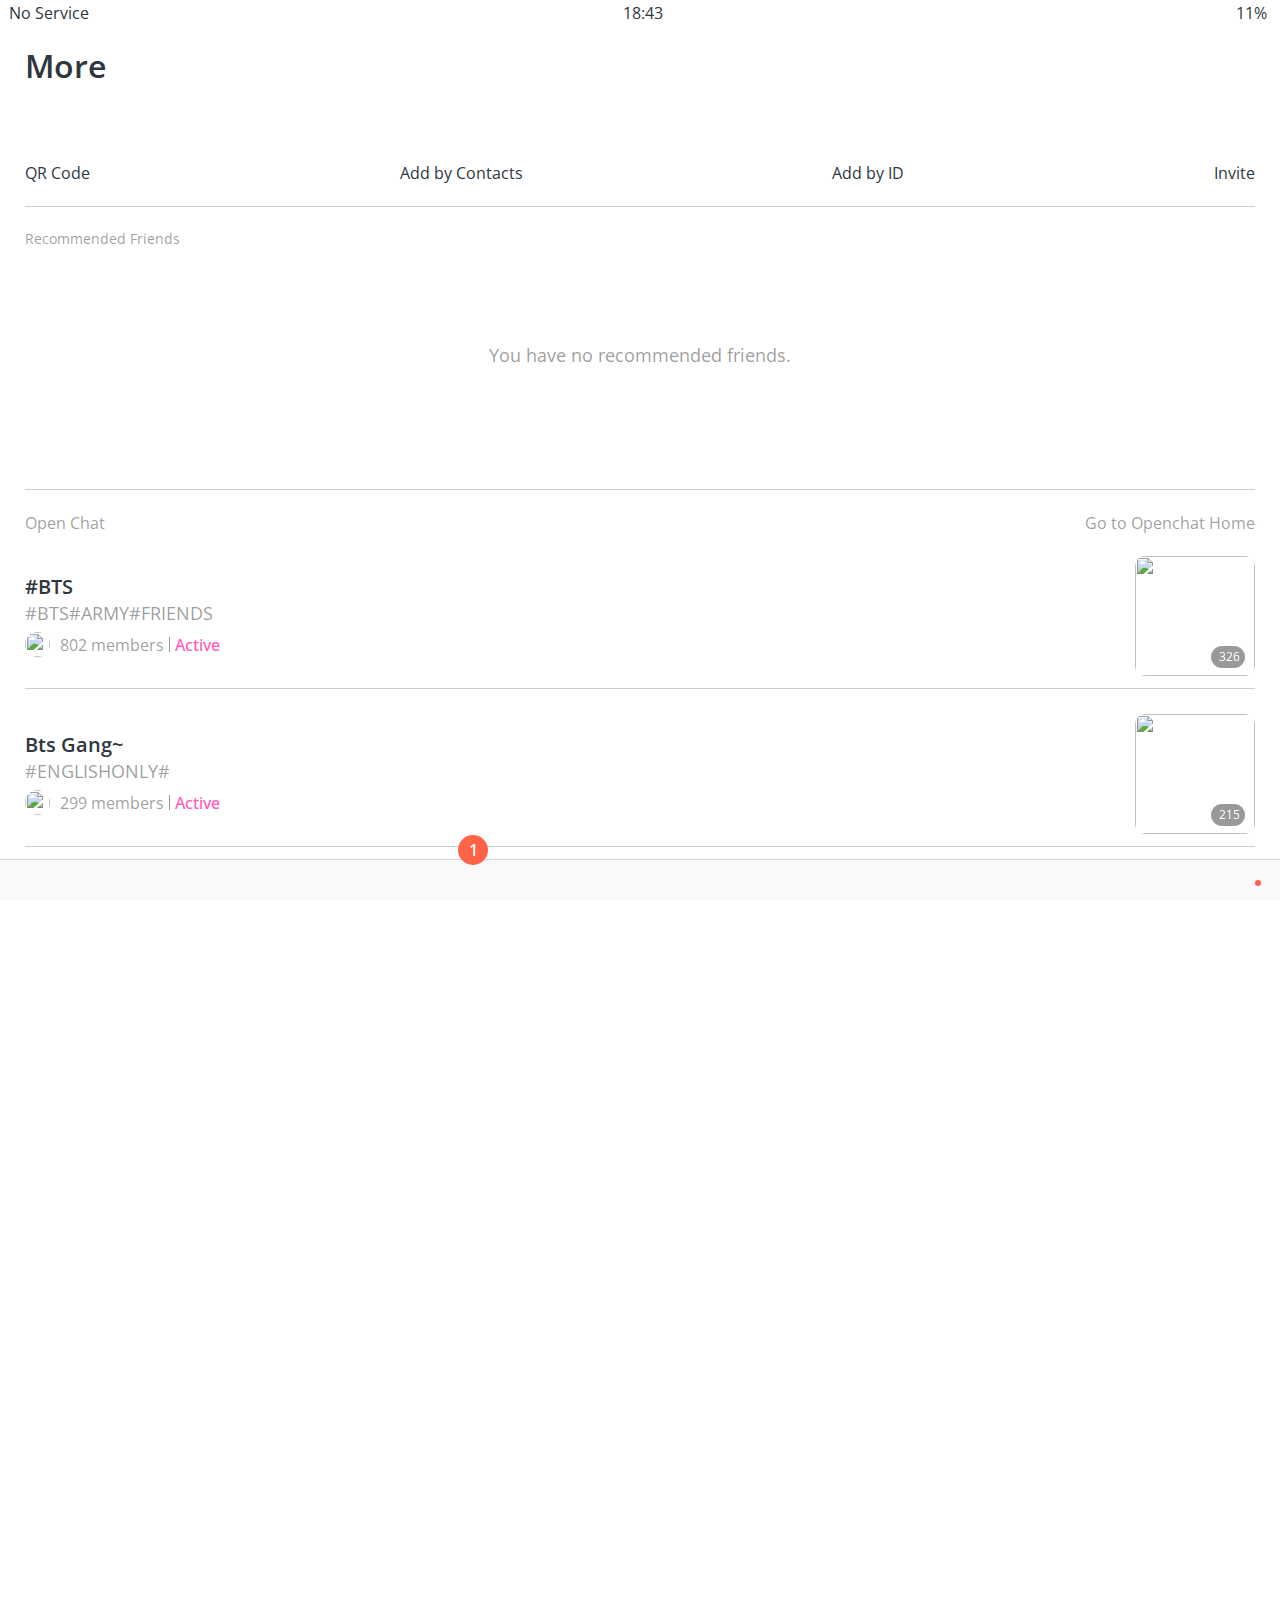
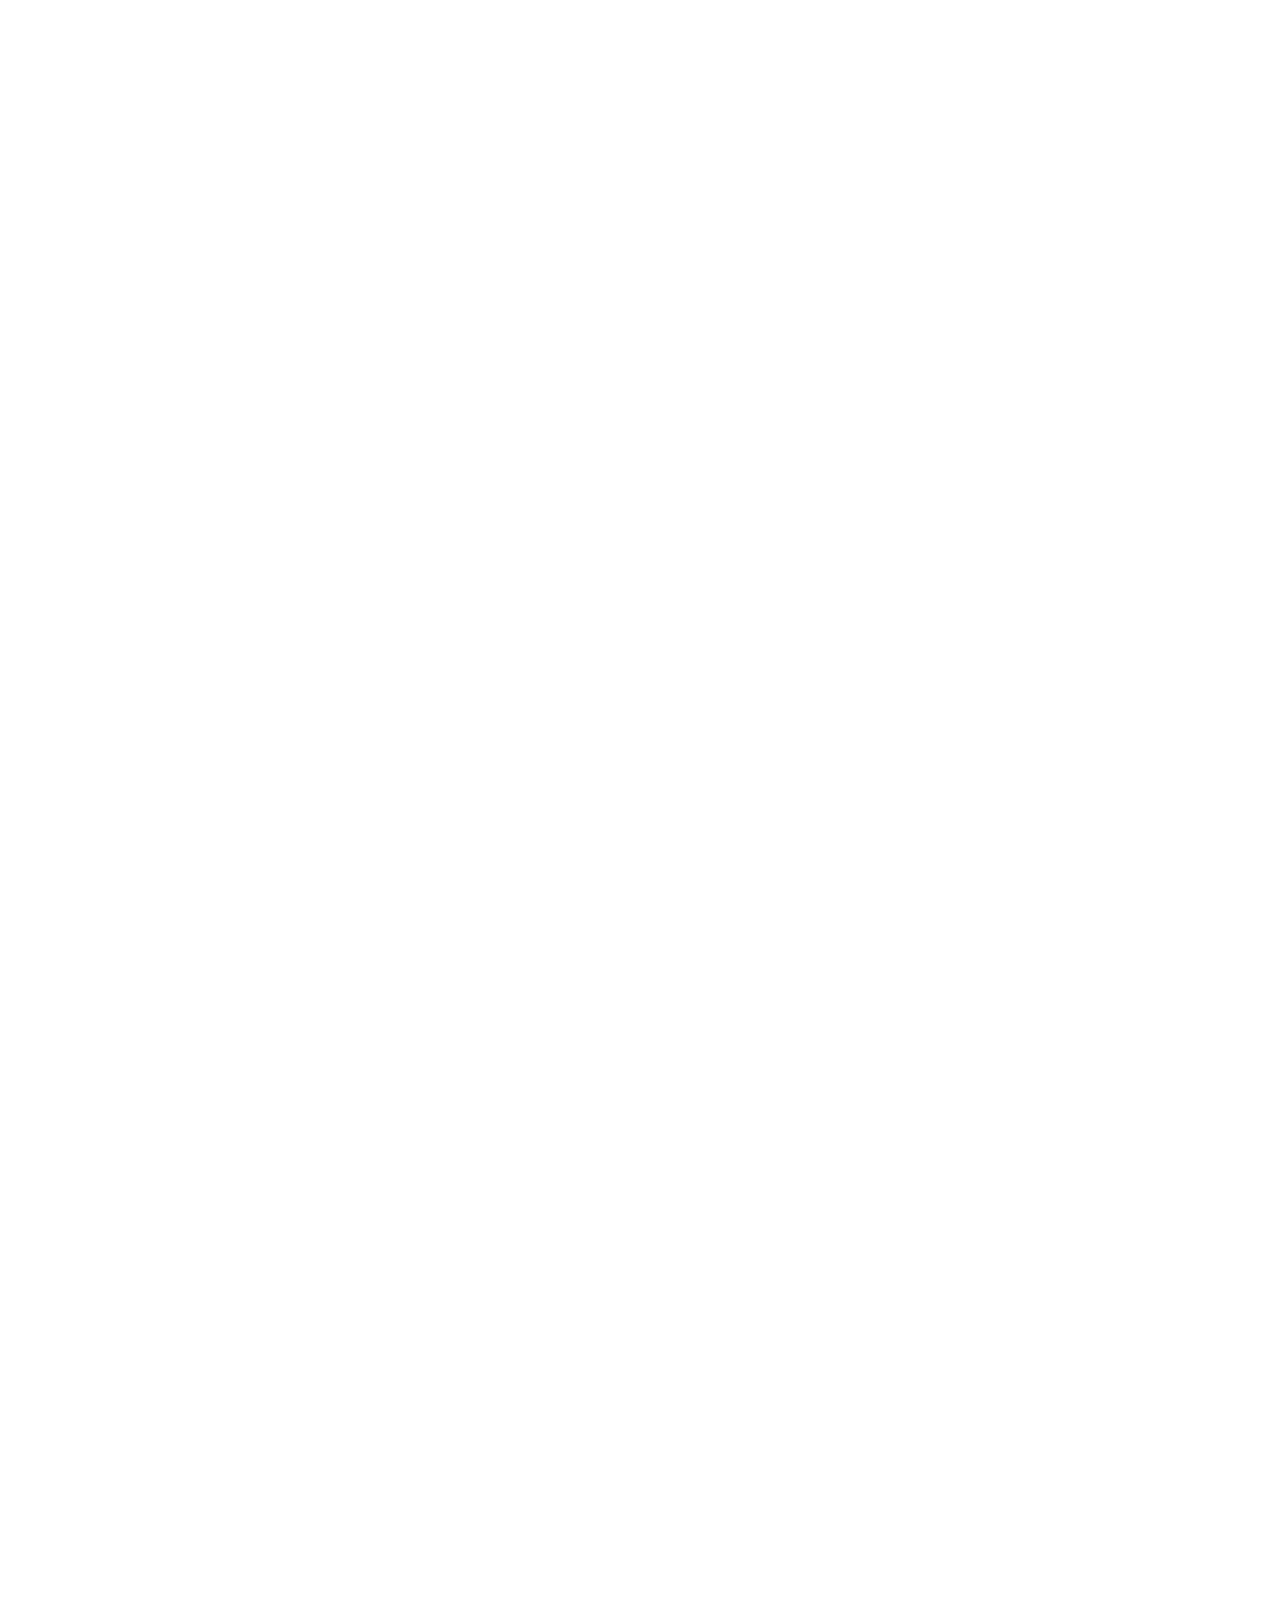
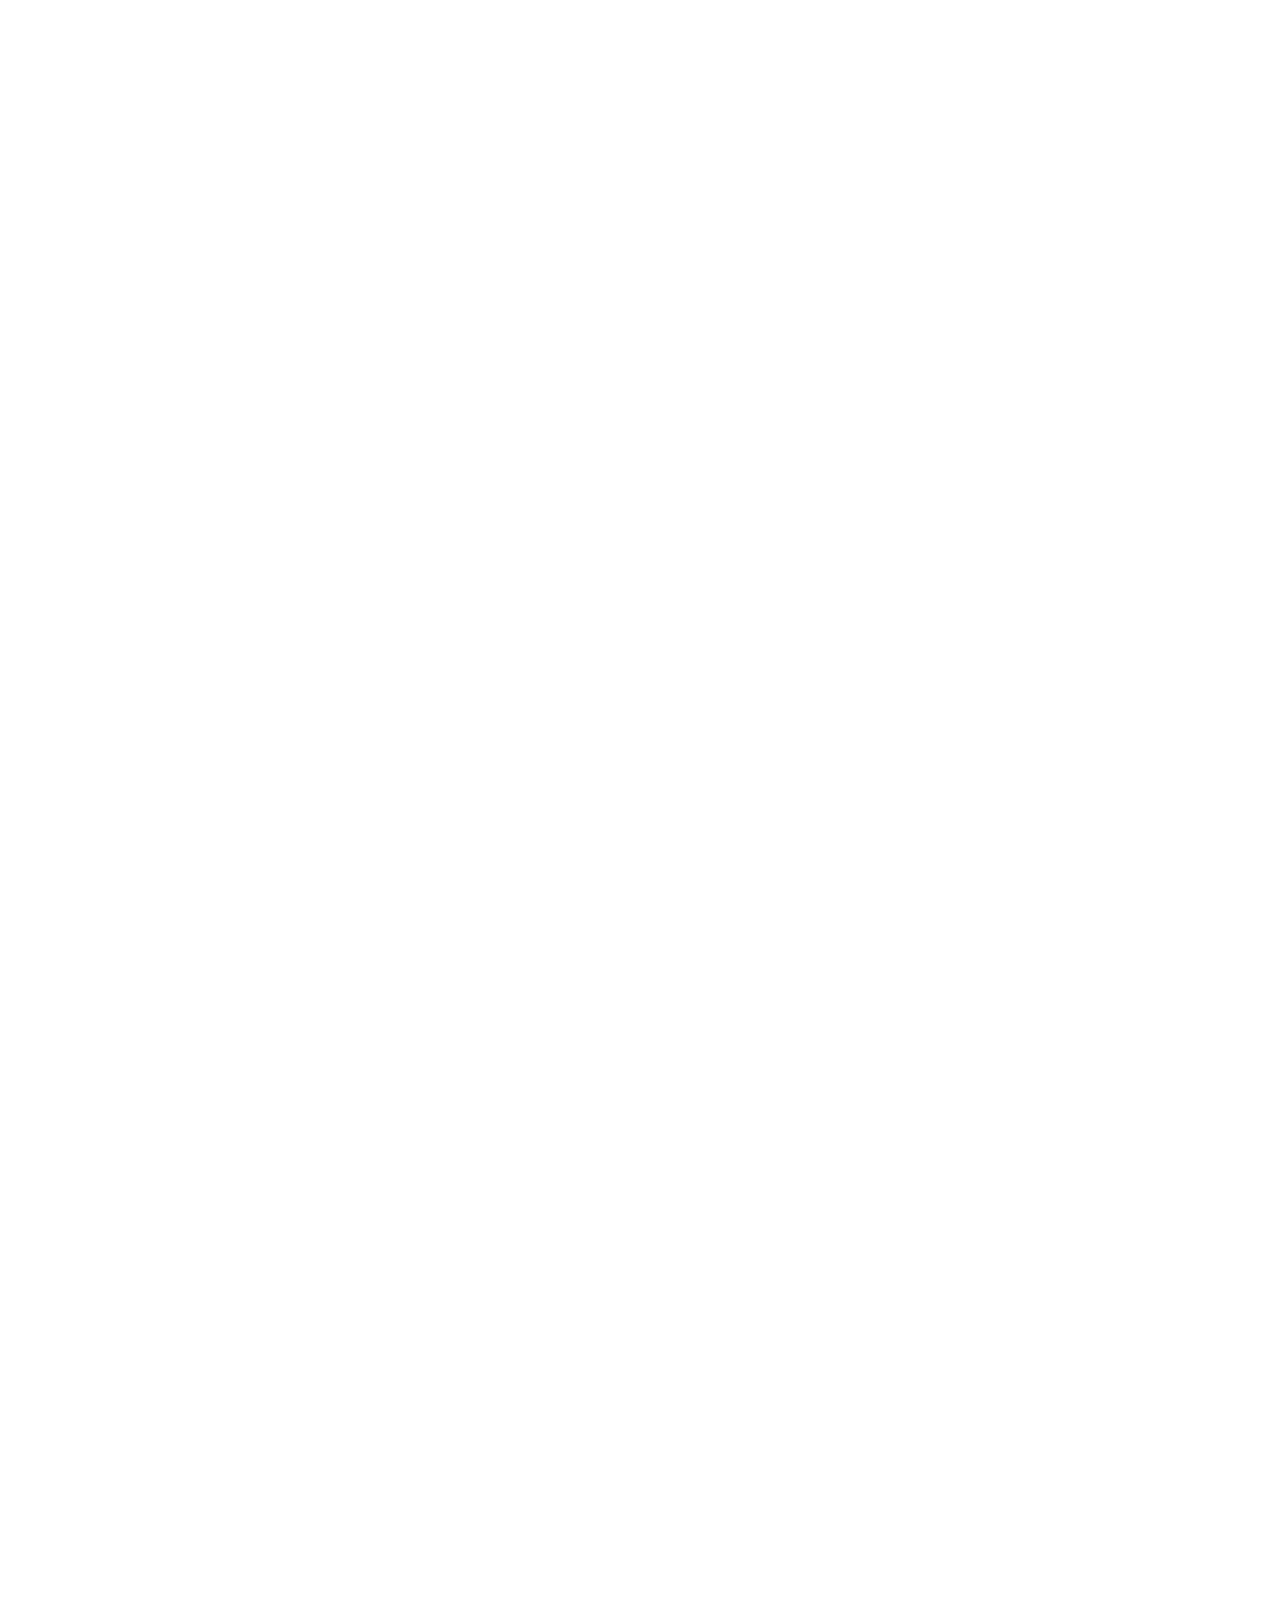
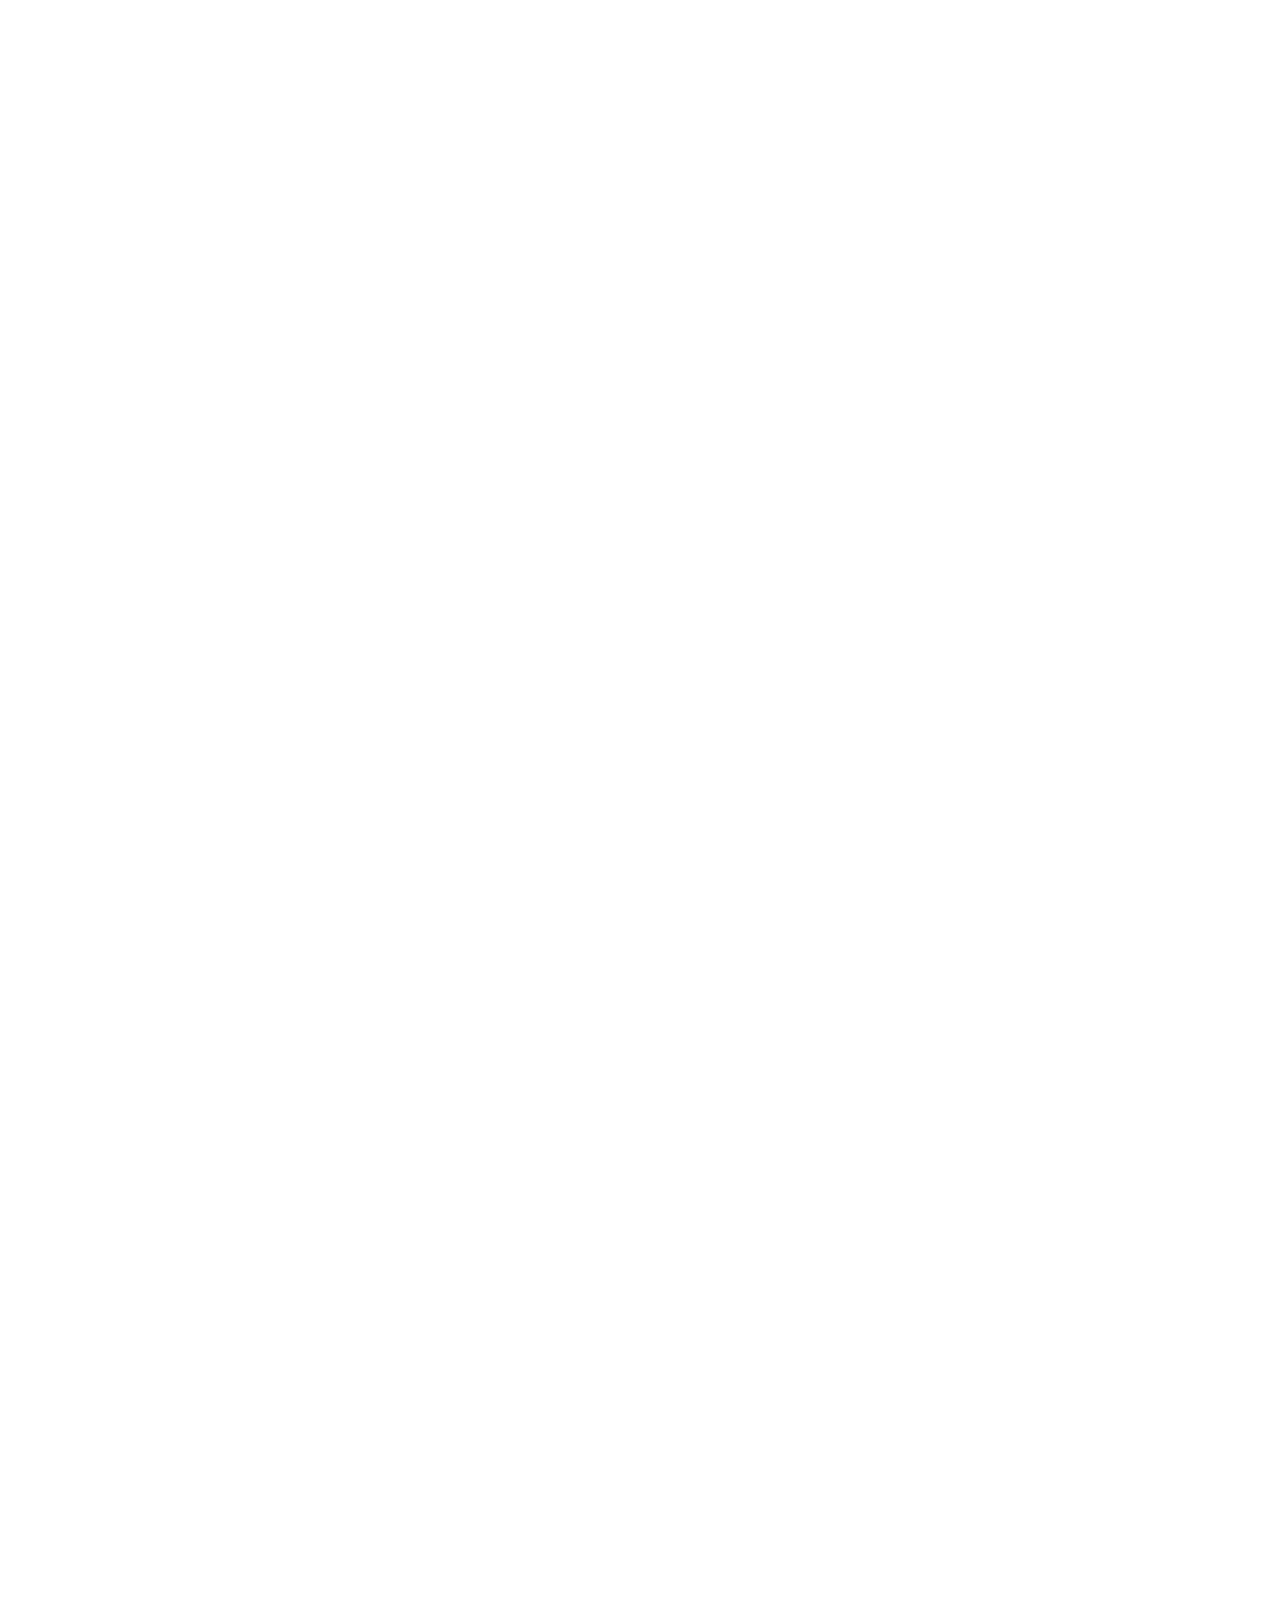
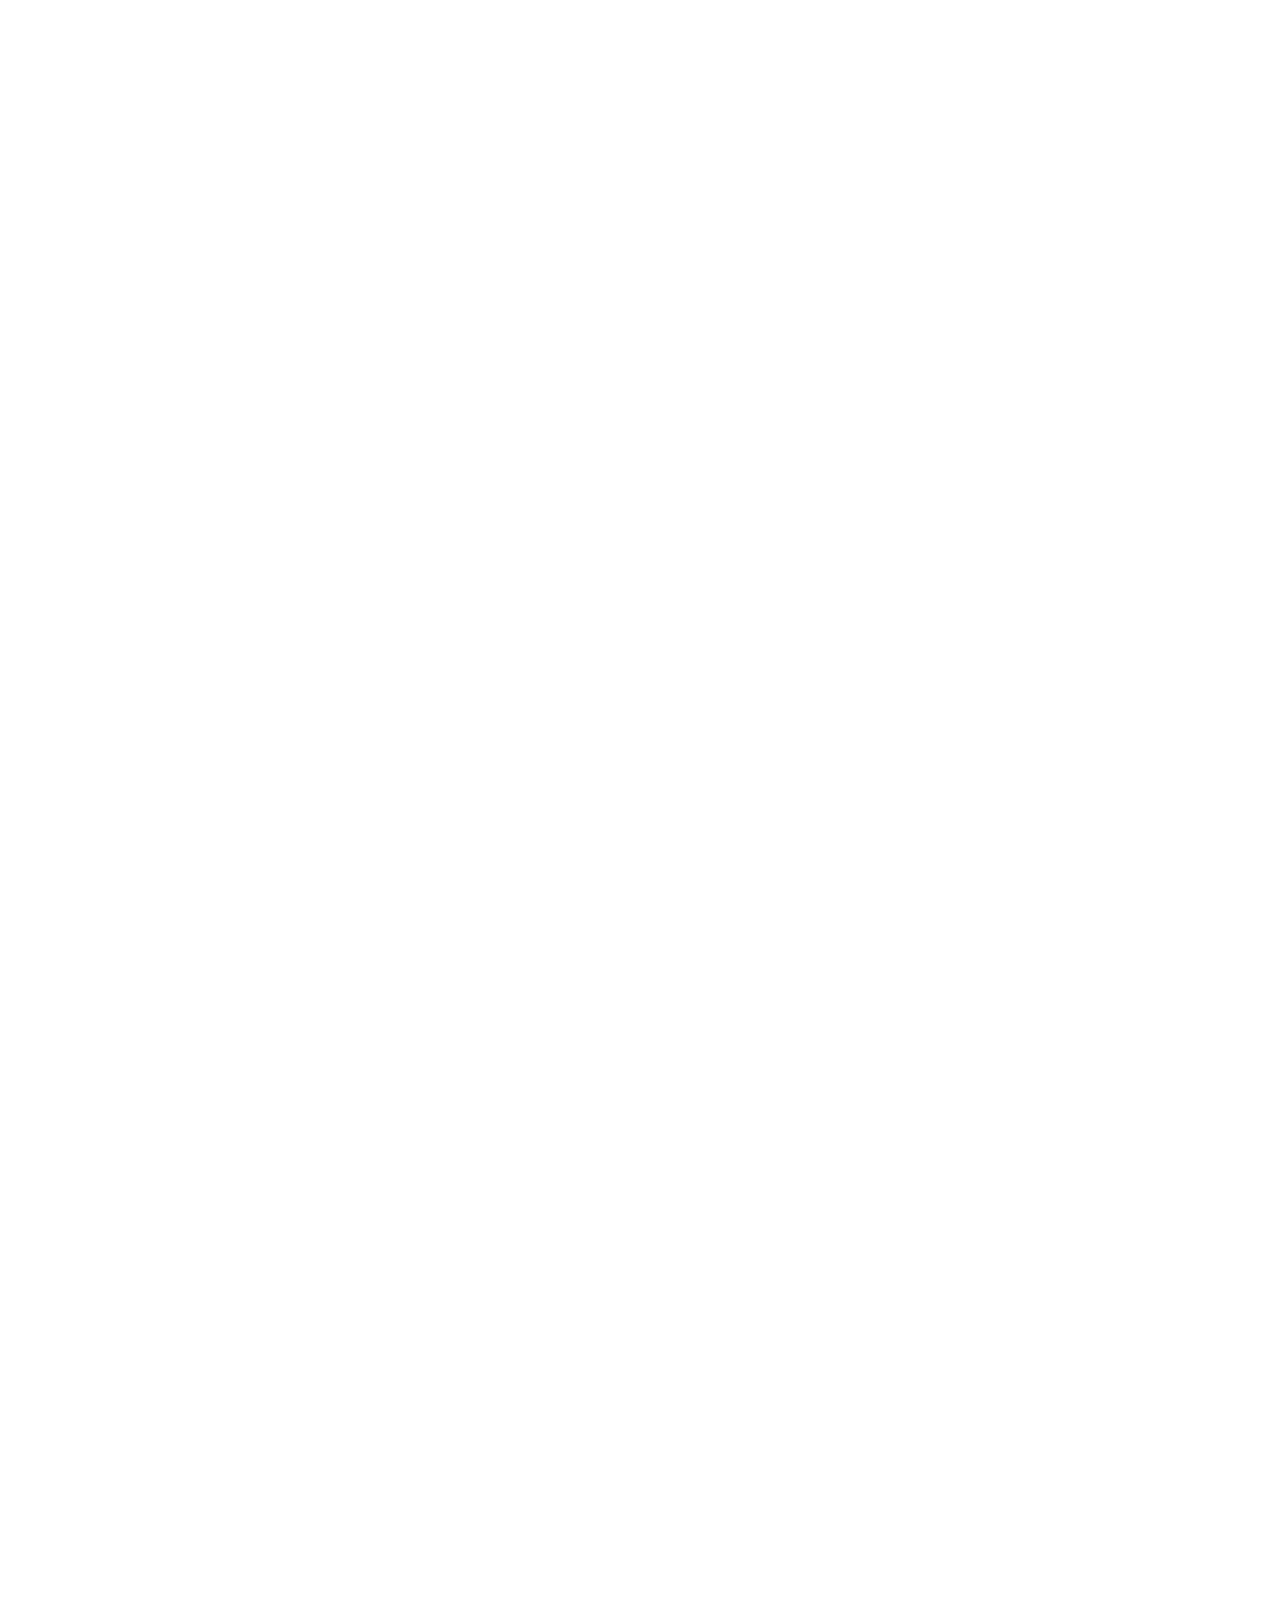
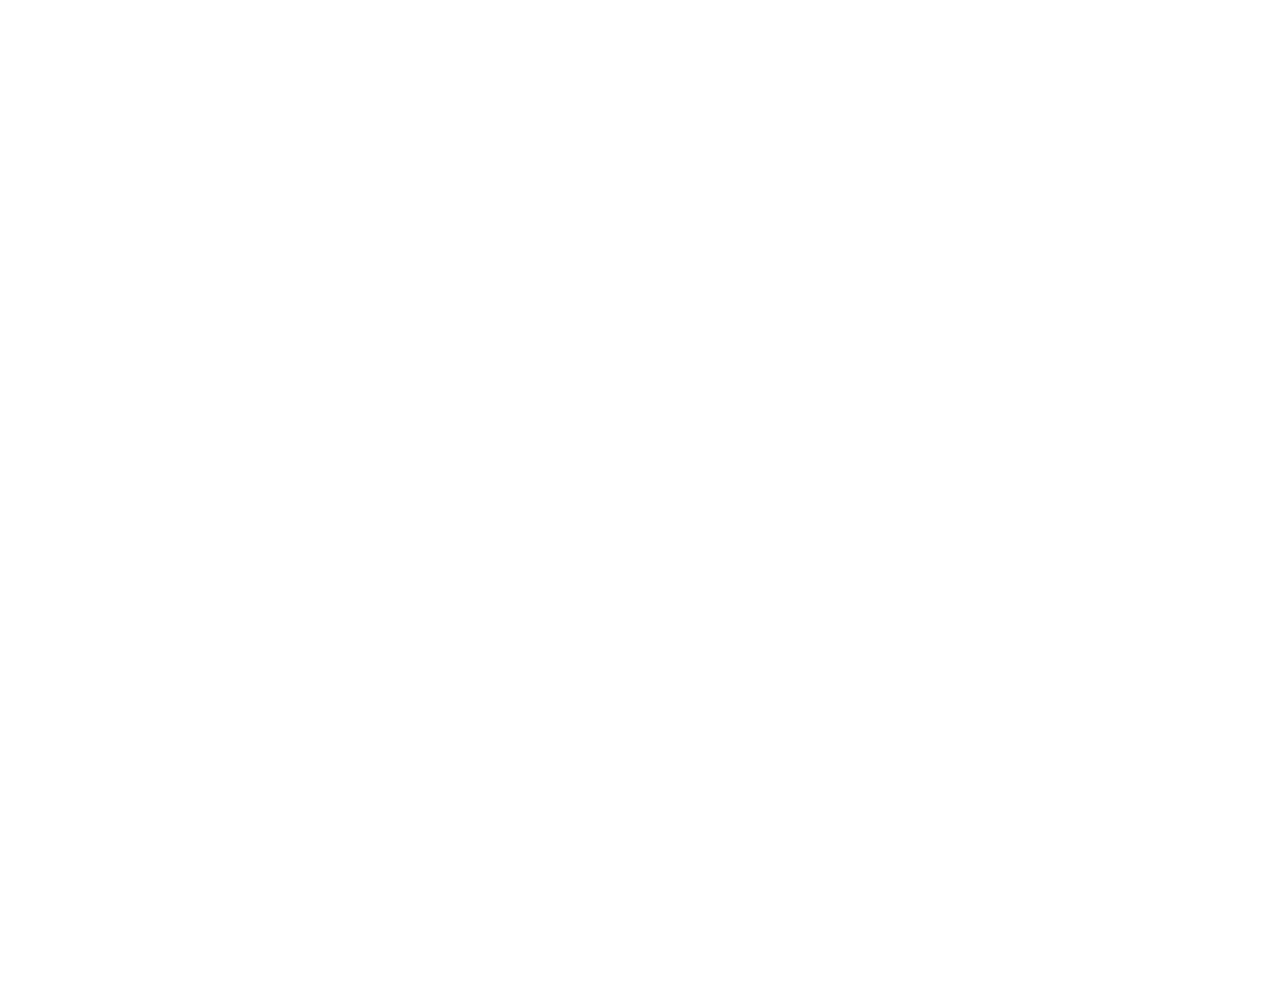
==== more.html @ 2acc4168 "10/11" ====
<!DOCTYPE html>
<html lang="en">
  <head>
    <link rel="stylesheet" href="css/styles.css" />
    <meta charset="UTF-8" />
    <meta http-equiv="X-UA-Compatible" content="IE=edge" />
    <meta name="viewport" content="width=device-width, initial-scale=1.0" />
    <title>More - Kokoa clone</title>
  </head>
  <body>
    <div class="status-bar">
      <div class="status-bar__column">
        <span>No Service</span>
        <i class="fa-solid fa-wifi"></i>
      </div>
      <div class="status-bar__column">
        <span>18:43</span>
      </div>
      <div class="status-bar__column">
        <i class="fa-solid fa-lock"></i>
        <span>11%</span>
        <i class="fa-solid fa-battery-three-quarters fa-lg"></i>
        <i class="fa-solid fa-bolt-lightning"></i>
      </div>
    </div>
    <header class="screen-header">
      <h1 class="screen-header__title">More</h1>
      <div class="screen-header__icon">
        <span><i class="fa-sharp fa-solid fa-magnifying-glass fa-lg"></i></span>
        <span><i class="fa-solid fa-gear fa-lg"></i></span>
        <span class="nav__inpormation dot"></span>
      </div>
    </header>

    <main class="main-screen">
      <div class="find-icons">
        <div class="find-icons__icon">
          <i class="fa-solid fa-qrcode"></i>
          <span>QR Code</span>
        </div>
        <div class="find-icons__icon">
          <i class="fa-regular fa-address-book"></i>
          <span>Add by Contacts</span>
        </div>
        <div class="find-icons__icon">
          <i class="fa-sharp fa-solid fa-fingerprint"></i>
          <span>Add by ID</span>
        </div>
        <div class="find-icons__icon">
          <i class="fa-regular fa-envelope"></i>
          <span>Invite</span>
        </div>
      </div>
      <div class="recommended-fridens">
        <h6 class="recommended-fridens__title">Recommended Friends</h6>
        <span>You have no recommended friends.</span>
      </div>
      <div class="open-chat">
        <div class="open-chat__header">
          <h4>Open Chat</h4>
          <span
            >Go to Openchat Home<i class="fa-solid fa-chevron-right fa-xs"></i
          ></span>
        </div>
        <div class="open-post">
          <div class="open-post__column">
            <h5 class="open-post__title">#BTS</h5>
            <h6 class="open-post__hashtags">#bts#army#friends</h6>
            <div class="open-post__members">
              <img src="https://avatars.githubusercontent.com/u/3612017?v=4" />
              <span class="open-post__member-count">802 members</span>
              <div class="divider"></div>
              <span class="open-post__member-status">Active</span>
            </div>
          </div>
          <div class="open-post__column">
            <div class="open-post__photo">
              <img src="https://avatars.githubusercontent.com/u/3612017?v=4" />
              <div class="open-post_heart-count">
                <i class="fa-solid fa-heart fa-xs"></i><span>326</span>
              </div>
            </div>
          </div>
        </div>
        <div class="open-post">
          <div class="open-post__column">
            <h5 class="open-post__title">Bts Gang~</h5>
            <h6 class="open-post__hashtags">#englishonly#</h6>
            <div class="open-post__members">
              <img src="https://avatars.githubusercontent.com/u/3612017?v=4" />
              <span class="open-post__member-count">299 members</span>
              <div class="divider"></div>
              <span class="open-post__member-status">Active</span>
            </div>
          </div>
          <div class="open-post__column">
            <div class="open-post__photo">
              <img src="https://avatars.githubusercontent.com/u/3612017?v=4" />
              <div class="open-post_heart-count">
                <i class="fa-solid fa-heart fa-xs"></i><span>215</span>
              </div>
            </div>
          </div>
        </div>
      </div>
    </main>
    <nav class="nav">
      <ul class="nav__list">
        <li class="nav__btn">
          <a class="nav__link" href="friends.html"
            ><i class="fa-regular fa-user fa-2x"></i
          ></a>
        </li>
        <li class="nav__btn">
          <a class="nav__link" href="chat.html">
            <span class="nav__notification badge">1</span>
            <i class="fa-solid fa-comment fa-2x"></i
          ></a>
        </li>
        <li class="nav__btn">
          <a class="nav__link" href="find.html"
            ><i class="fa-sharp fa-solid fa-magnifying-glass fa-2x"></i
          ></a>
        </li>
        <li class="nav__btn">
          <a class="nav__link" href="more.html"
            ><span class="nav__inpormation"></span
            ><i class="fa-solid fa-ellipsis fa-2x"></i
          ></a>
        </li>
      </ul>
    </nav>

    <script
      src="https://kit.fontawesome.com/7d347211d9.js"
      crossorigin="anonymous"
    ></script>
  </body>
</html>
---- css/styles.css ----
@import url("https://fonts.googleapis.com/css2?family=Open+Sans:wght@400;600&display=swap");
@import "reset.css";
@import "variables.css";

/* componenrs */
@import "components/status-bar.css";
@import "components/nav-bar.css";
@import "components/screen-header.css";
@import "components/user-components.css";
@import "components/badge.css";
/* screen */
@import "screen/login.css";
@import "screen/friends.css";
@import "screen/find.css";

body {
  color: #2e363e;
  font-family: "Open Sans", sans-serif;
  height: 1000vh;
}
.main-screen {
  padding: 0px var(--horizontal-space);
}
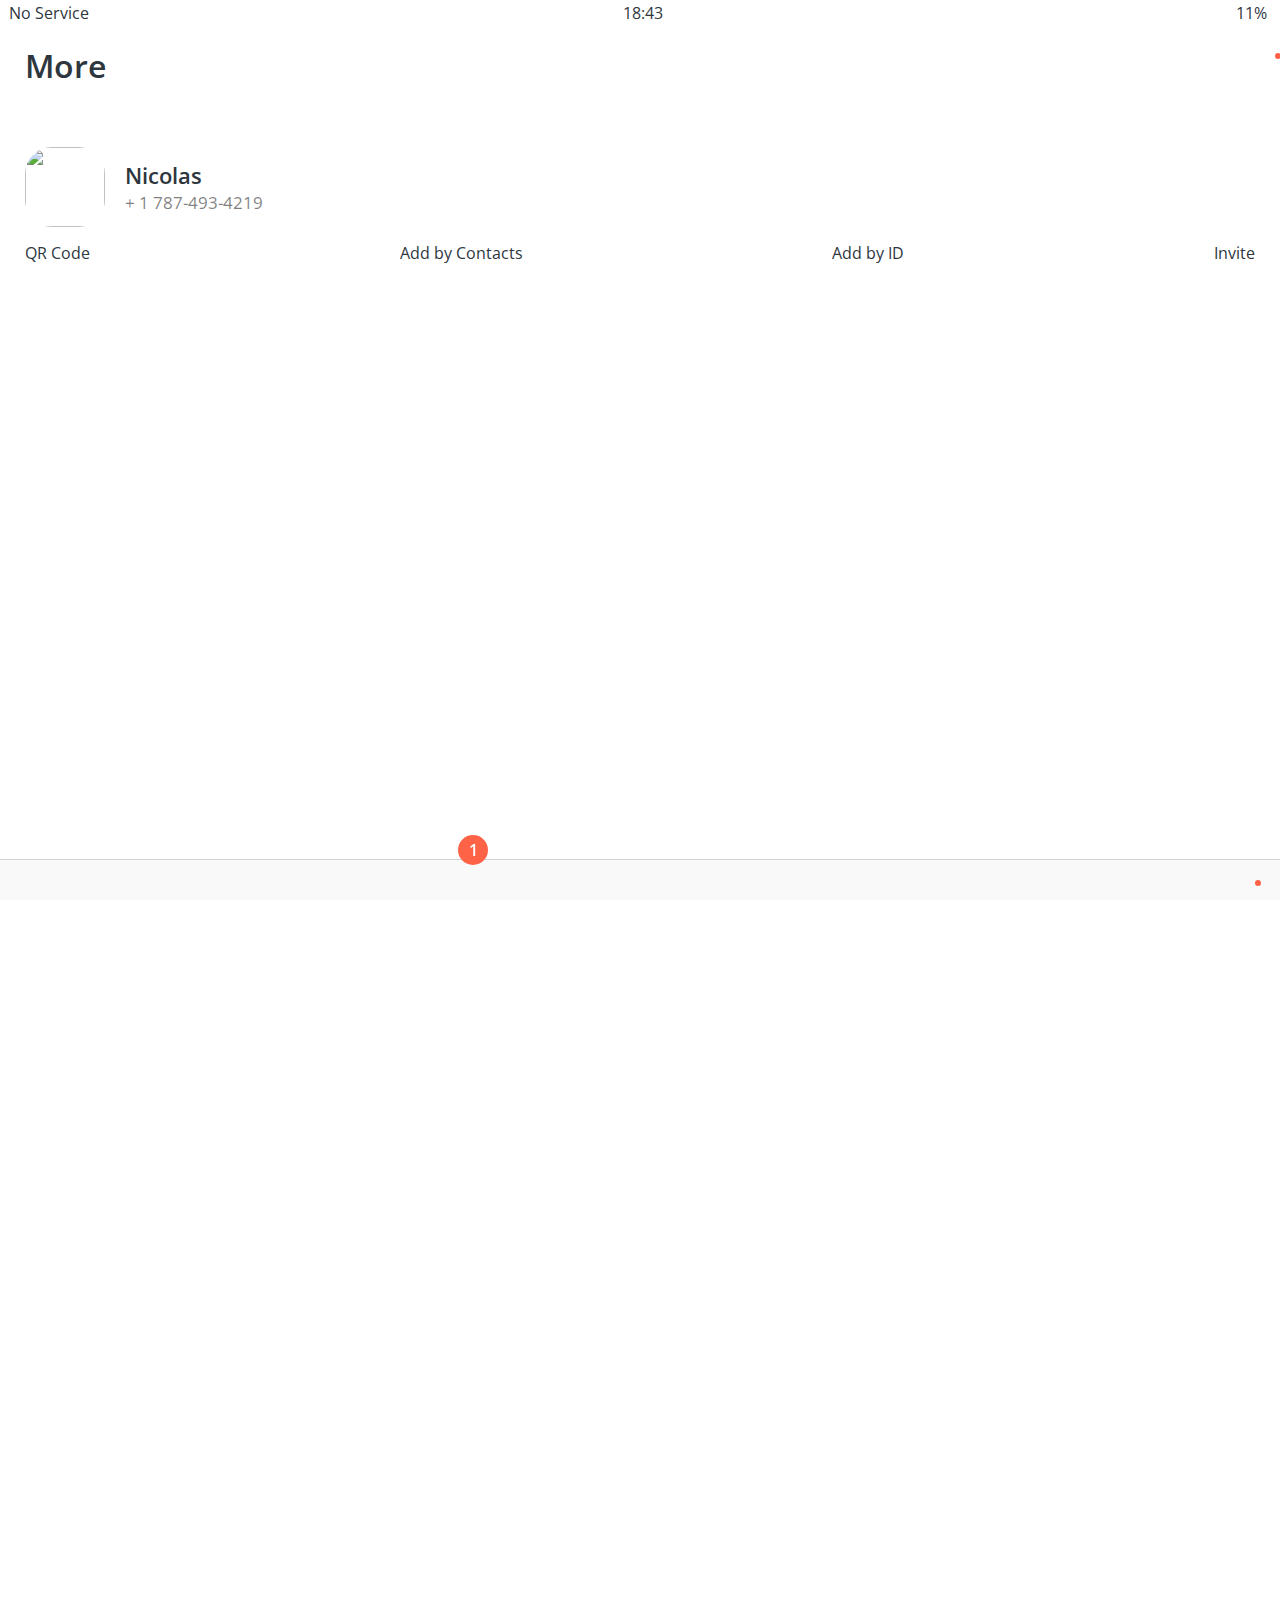
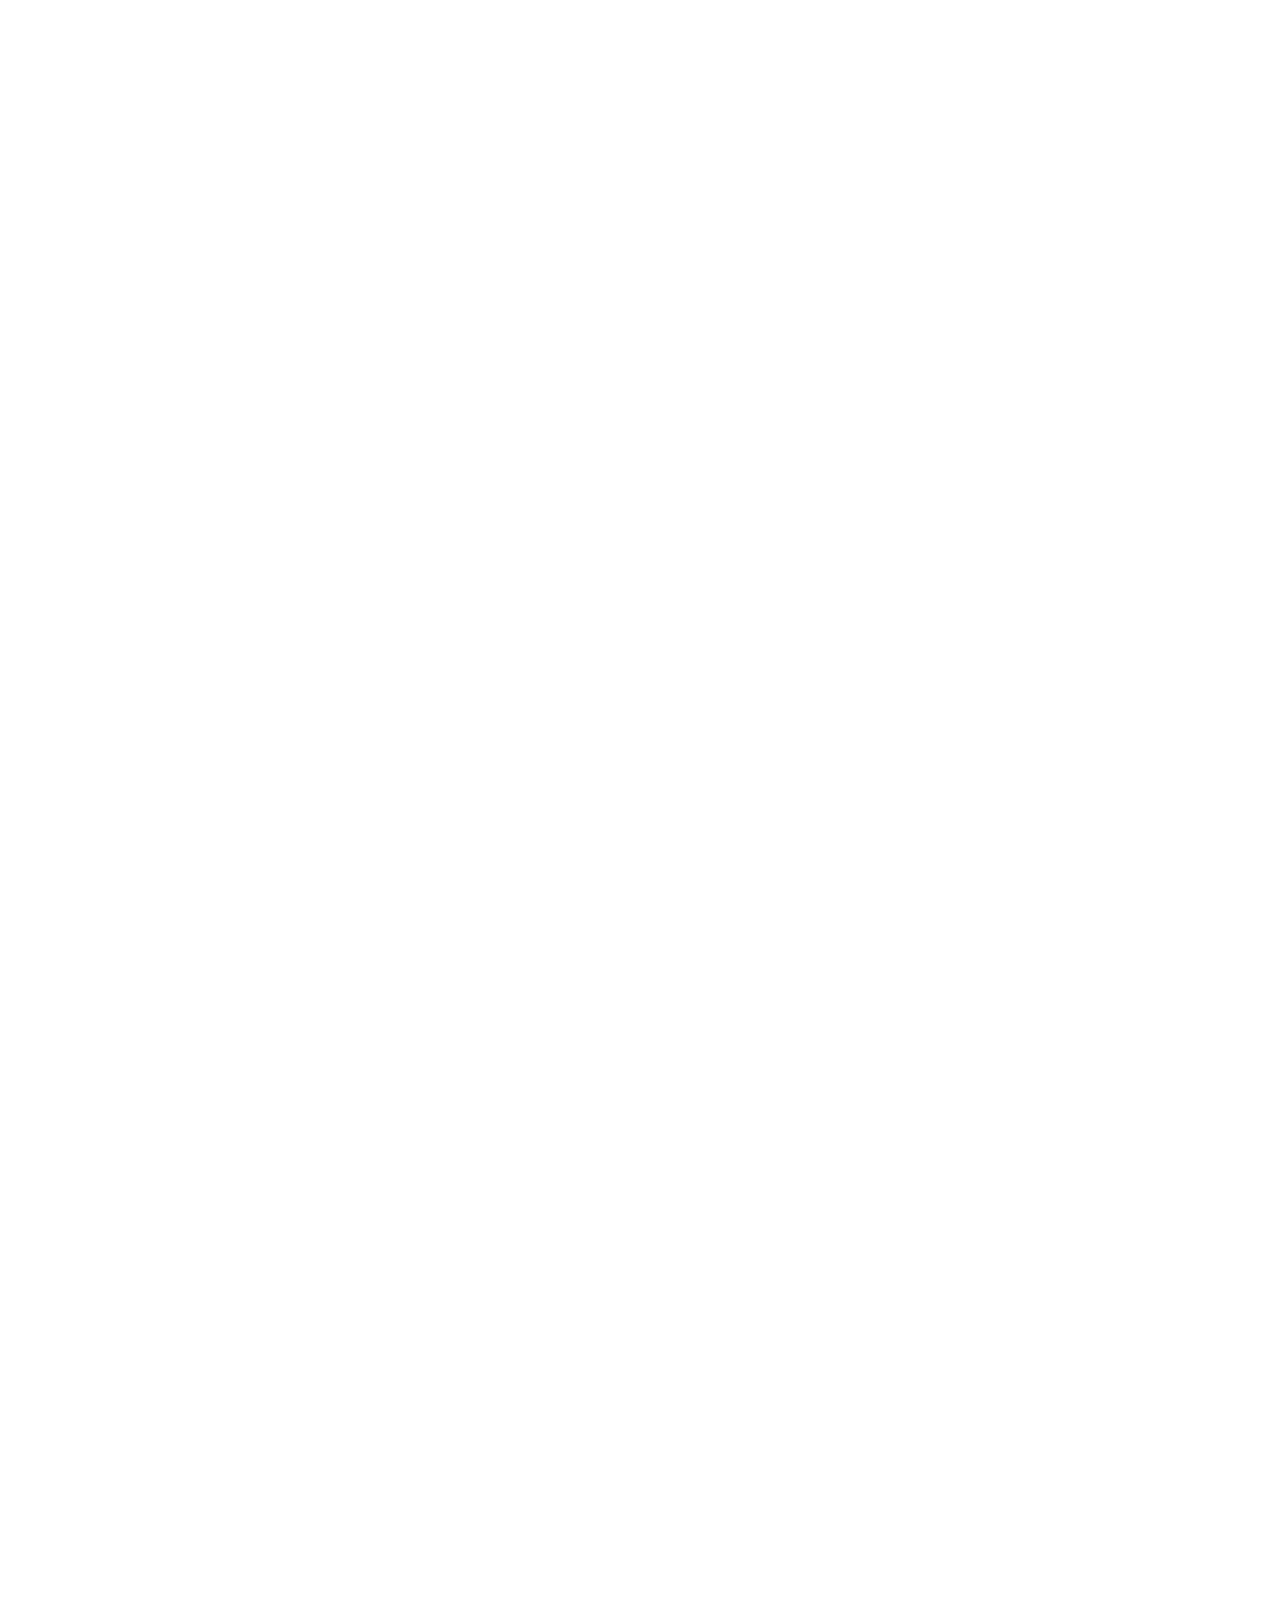
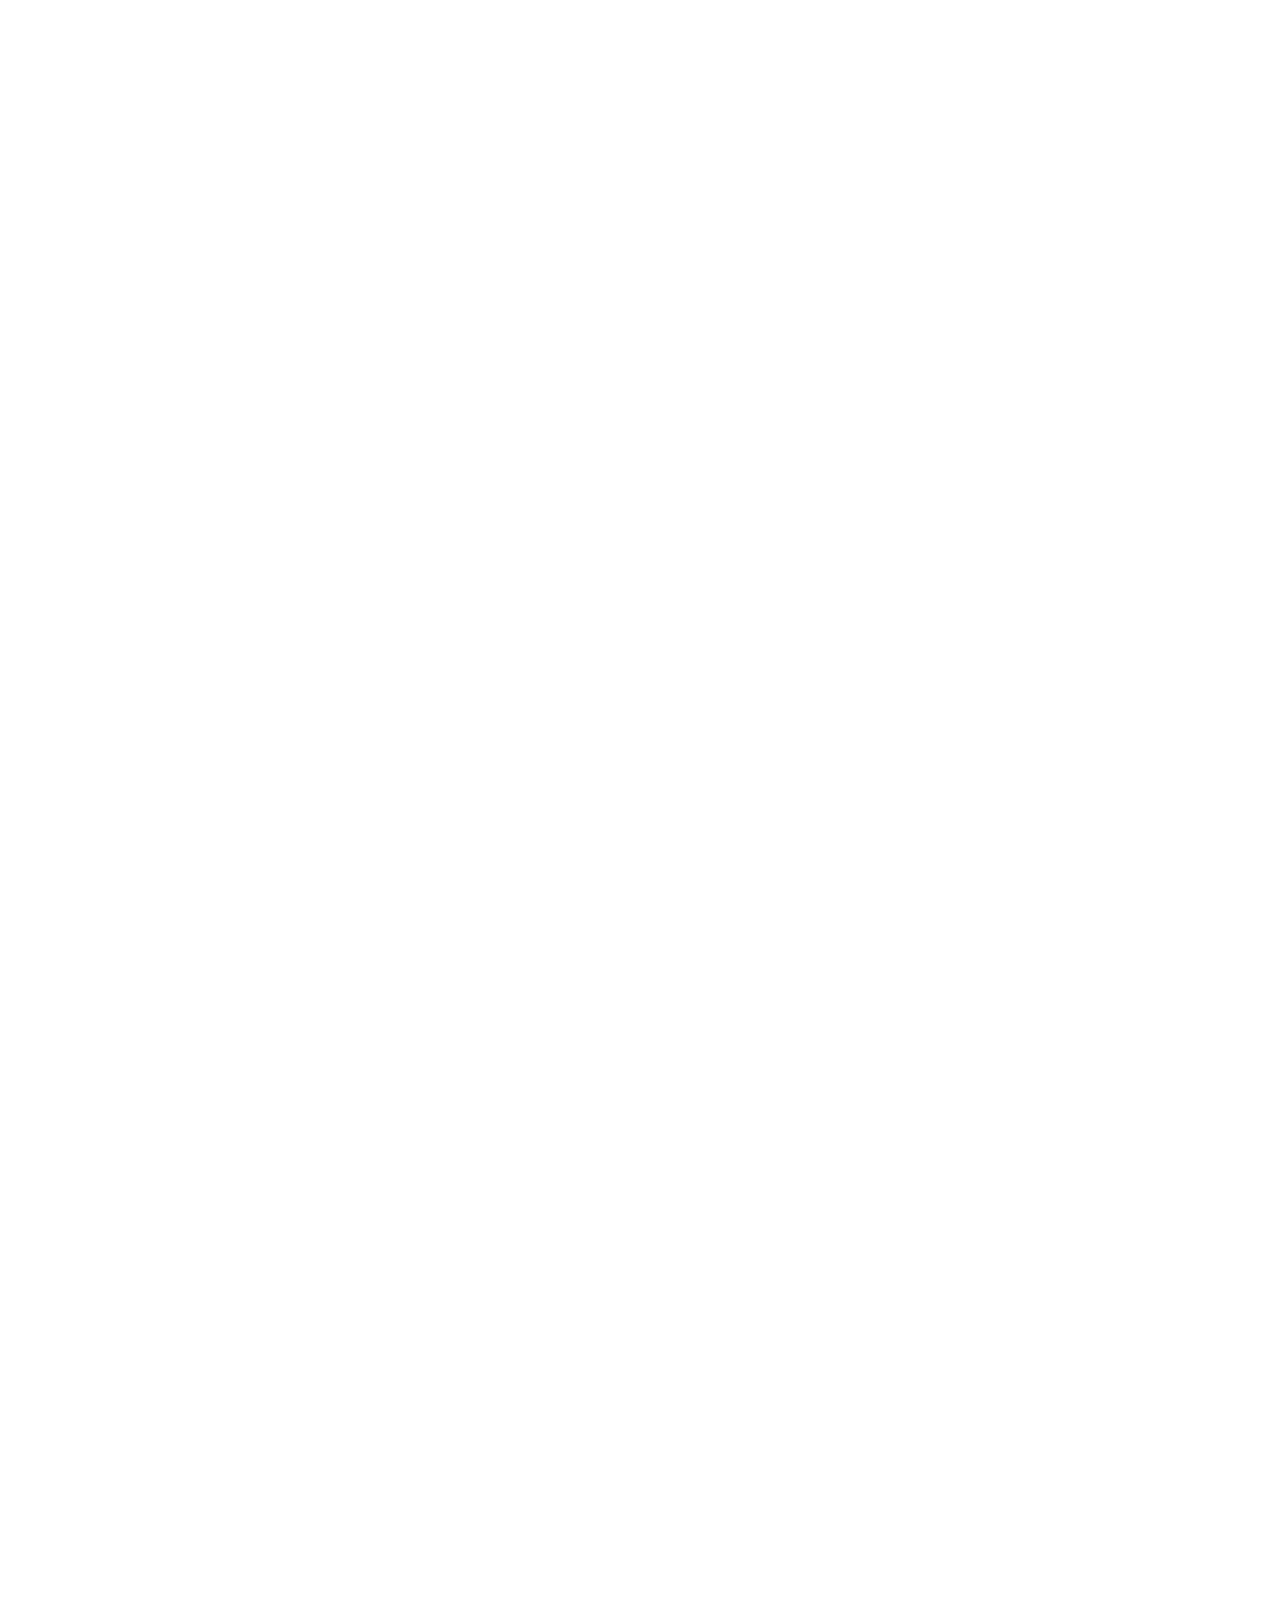
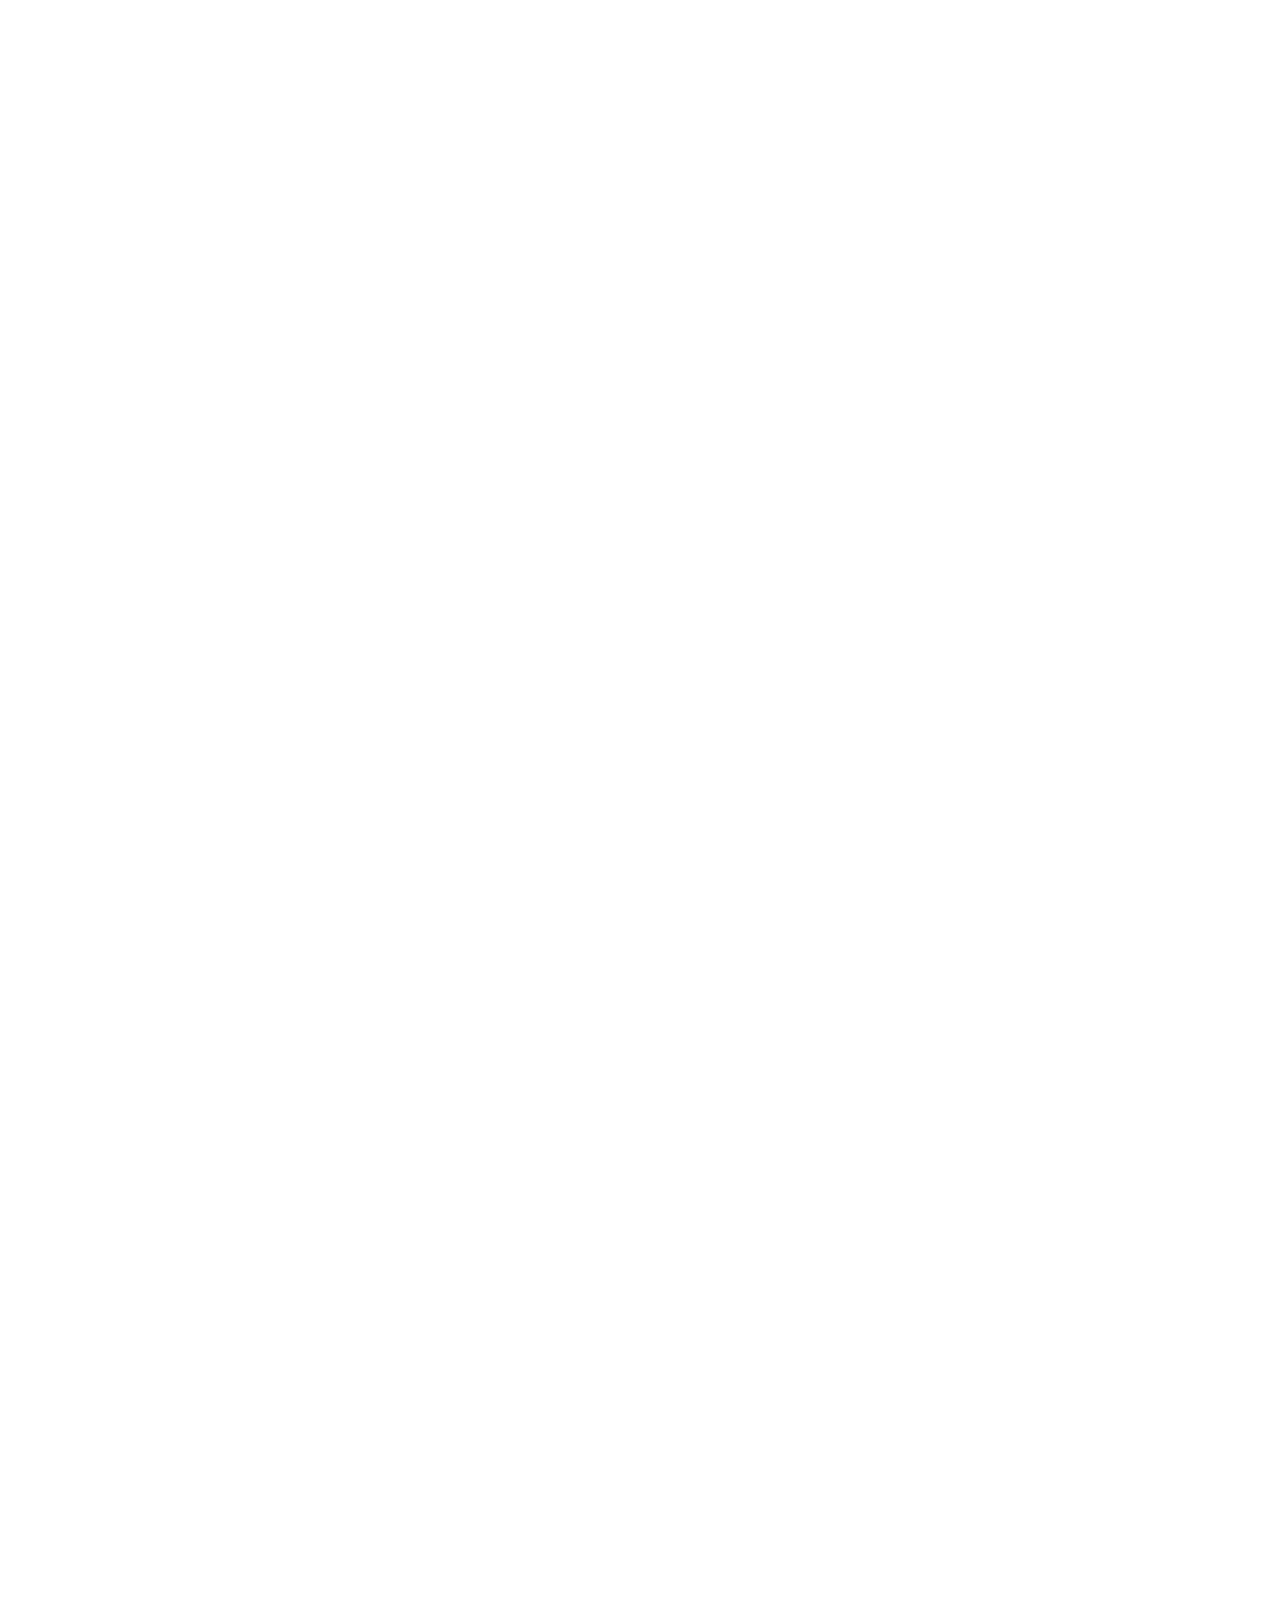
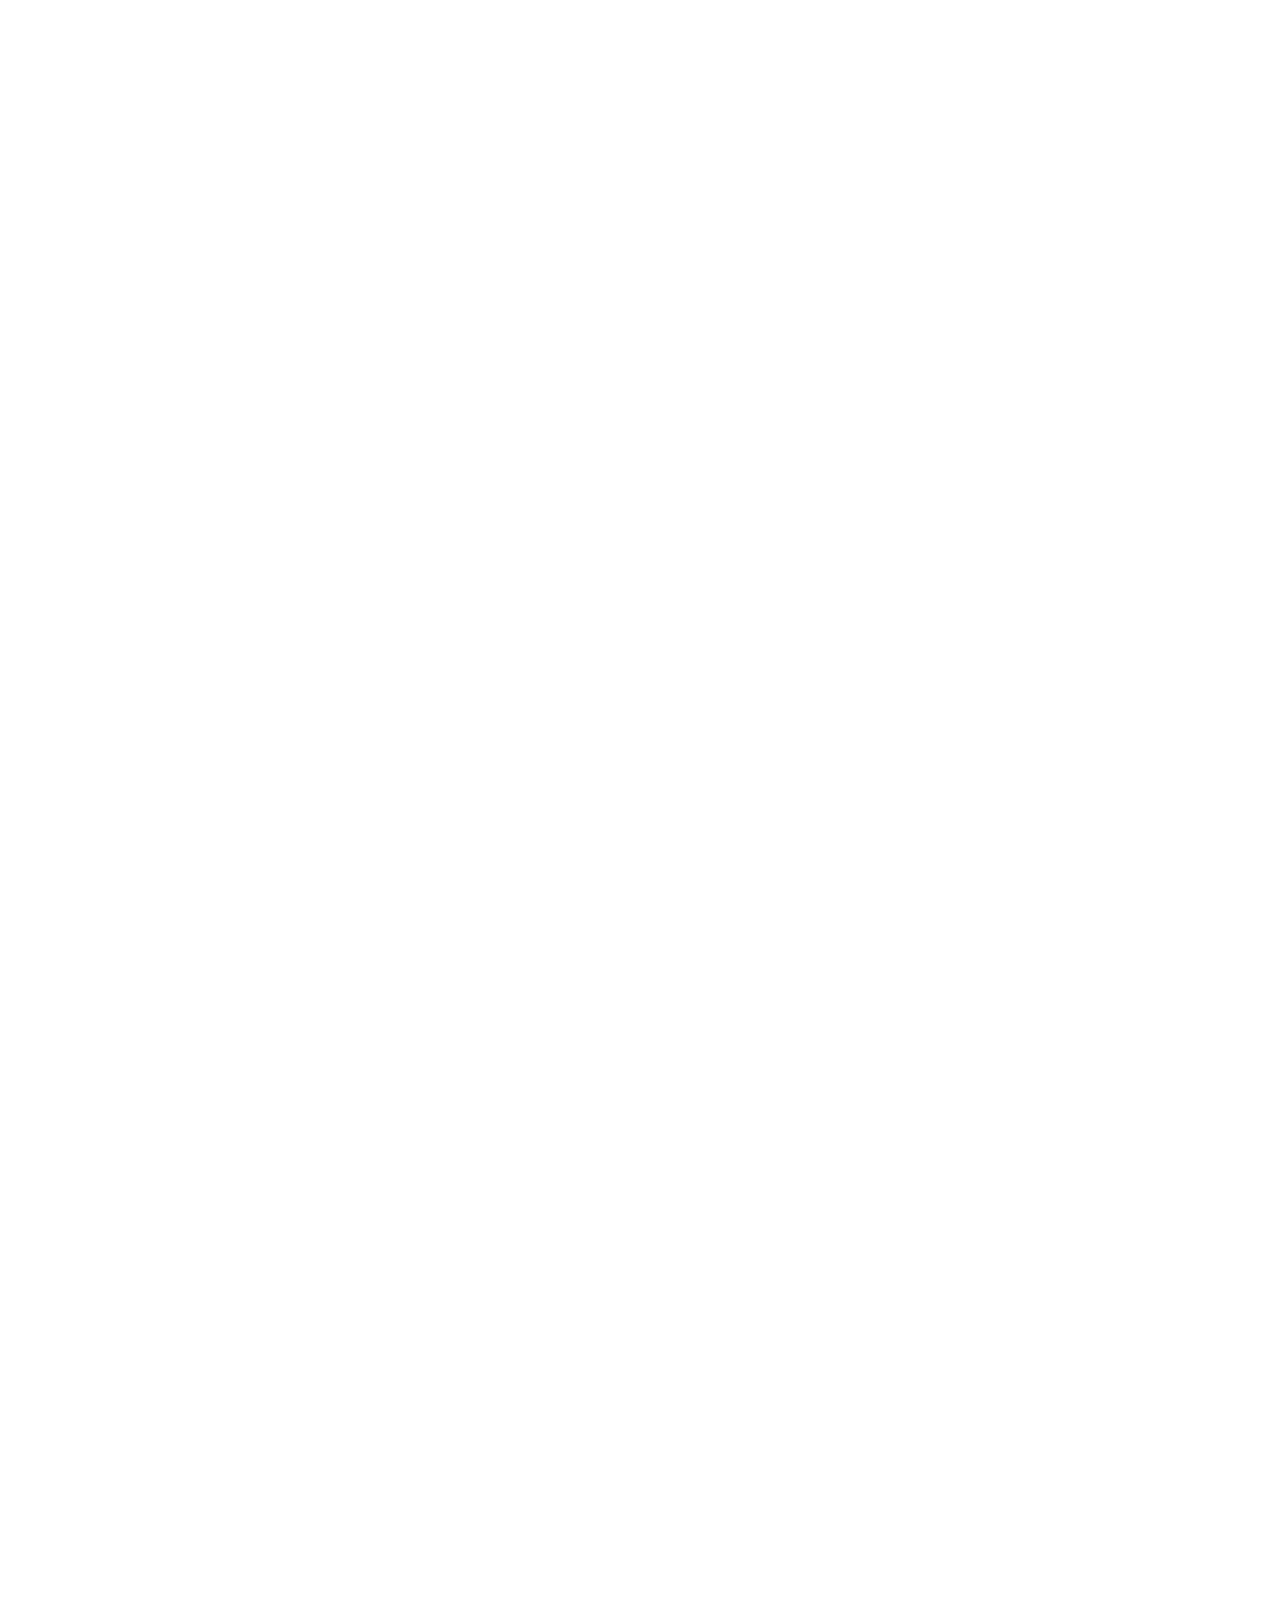
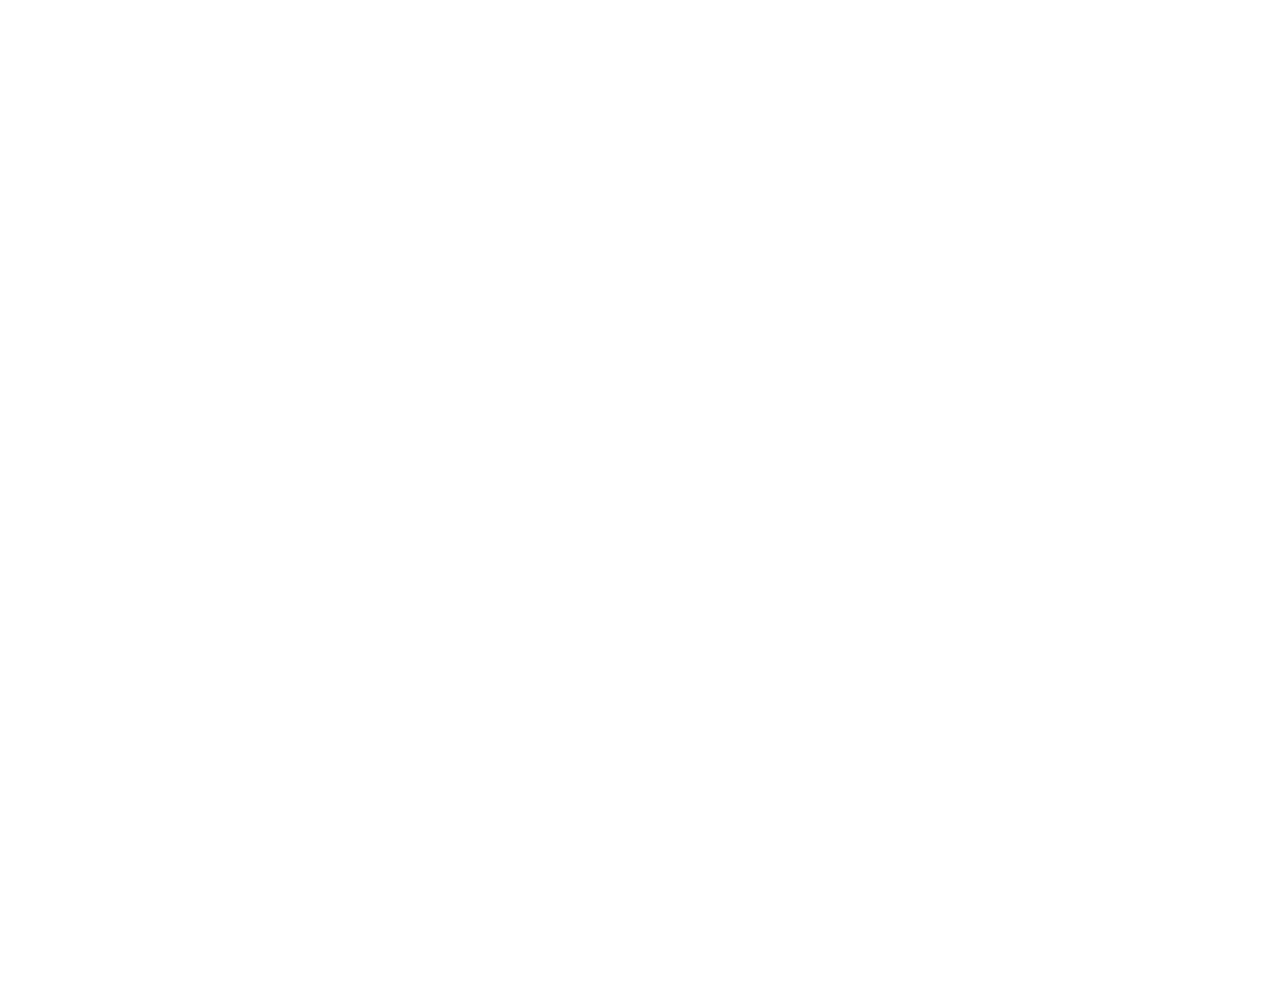
==== commit d588857f: "10/12" ====
--- a/more.html
+++ b/more.html
@@ -27,80 +27,46 @@
       <h1 class="screen-header__title">More</h1>
       <div class="screen-header__icon">
         <span><i class="fa-sharp fa-solid fa-magnifying-glass fa-lg"></i></span>
+        <span><i class="fa-solid fa-music fa-lg"></i></span>
         <span><i class="fa-solid fa-gear fa-lg"></i></span>
         <span class="nav__inpormation dot"></span>
       </div>
     </header>
 
     <main class="main-screen">
-      <div class="find-icons">
-        <div class="find-icons__icon">
+      <div class="user-component">
+        <div class="user-component__column">
+          <img
+            src="https://avatars.githubusercontent.com/u/3612017?v=4"
+            class="user-component__avarta user-component__avarta--xl"
+          />
+          <div class="user-component__text">
+            <h4 class="user-component__title">Nicolas</h4>
+            <h6 class="user-component__subtitle">
+              + 1 787-493-4219<i class="fa-solid fa-circle-exclamation"></i>
+            </h6>
+          </div>
+        </div>
+        <div class="user-component__column">
+          <i class="fa-regular fa-message fa-2x"></i>
+        </div>
+      </div>
+      <div class="icon-row">
+        <div class="icon-row__icon">
           <i class="fa-solid fa-qrcode"></i>
           <span>QR Code</span>
         </div>
-        <div class="find-icons__icon">
+        <div class="icon-row__icon">
           <i class="fa-regular fa-address-book"></i>
           <span>Add by Contacts</span>
         </div>
-        <div class="find-icons__icon">
+        <div class="icon-row__icon">
           <i class="fa-sharp fa-solid fa-fingerprint"></i>
           <span>Add by ID</span>
         </div>
-        <div class="find-icons__icon">
+        <div class="icon-row__icon">
           <i class="fa-regular fa-envelope"></i>
           <span>Invite</span>
-        </div>
-      </div>
-      <div class="recommended-fridens">
-        <h6 class="recommended-fridens__title">Recommended Friends</h6>
-        <span>You have no recommended friends.</span>
-      </div>
-      <div class="open-chat">
-        <div class="open-chat__header">
-          <h4>Open Chat</h4>
-          <span
-            >Go to Openchat Home<i class="fa-solid fa-chevron-right fa-xs"></i
-          ></span>
-        </div>
-        <div class="open-post">
-          <div class="open-post__column">
-            <h5 class="open-post__title">#BTS</h5>
-            <h6 class="open-post__hashtags">#bts#army#friends</h6>
-            <div class="open-post__members">
-              <img src="https://avatars.githubusercontent.com/u/3612017?v=4" />
-              <span class="open-post__member-count">802 members</span>
-              <div class="divider"></div>
-              <span class="open-post__member-status">Active</span>
-            </div>
-          </div>
-          <div class="open-post__column">
-            <div class="open-post__photo">
-              <img src="https://avatars.githubusercontent.com/u/3612017?v=4" />
-              <div class="open-post_heart-count">
-                <i class="fa-solid fa-heart fa-xs"></i><span>326</span>
-              </div>
-            </div>
-          </div>
-        </div>
-        <div class="open-post">
-          <div class="open-post__column">
-            <h5 class="open-post__title">Bts Gang~</h5>
-            <h6 class="open-post__hashtags">#englishonly#</h6>
-            <div class="open-post__members">
-              <img src="https://avatars.githubusercontent.com/u/3612017?v=4" />
-              <span class="open-post__member-count">299 members</span>
-              <div class="divider"></div>
-              <span class="open-post__member-status">Active</span>
-            </div>
-          </div>
-          <div class="open-post__column">
-            <div class="open-post__photo">
-              <img src="https://avatars.githubusercontent.com/u/3612017?v=4" />
-              <div class="open-post_heart-count">
-                <i class="fa-solid fa-heart fa-xs"></i><span>215</span>
-              </div>
-            </div>
-          </div>
         </div>
       </div>
     </main>
--- a/css/styles.css
+++ b/css/styles.css
@@ -8,6 +8,7 @@
 @import "components/screen-header.css";
 @import "components/user-components.css";
 @import "components/badge.css";
+@import "components/icon-row.css";
 /* screen */
 @import "screen/login.css";
 @import "screen/friends.css";
